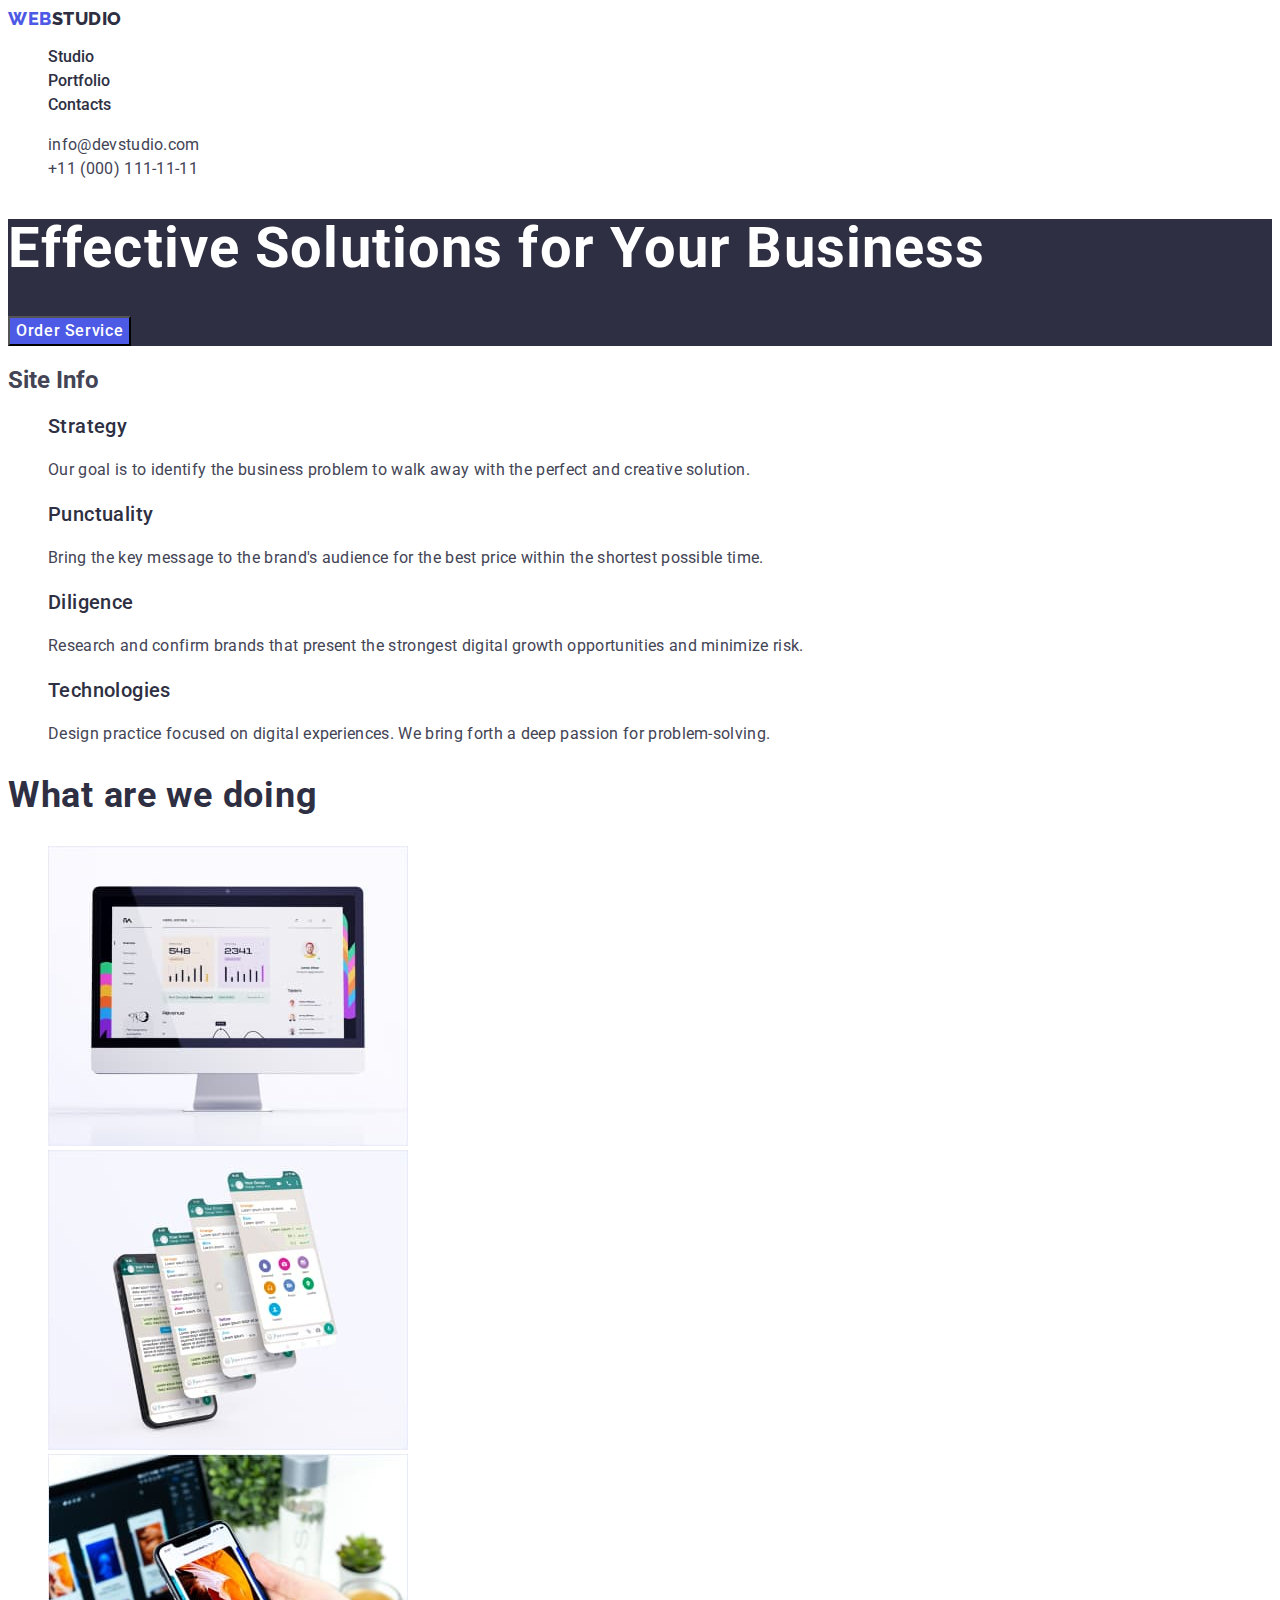
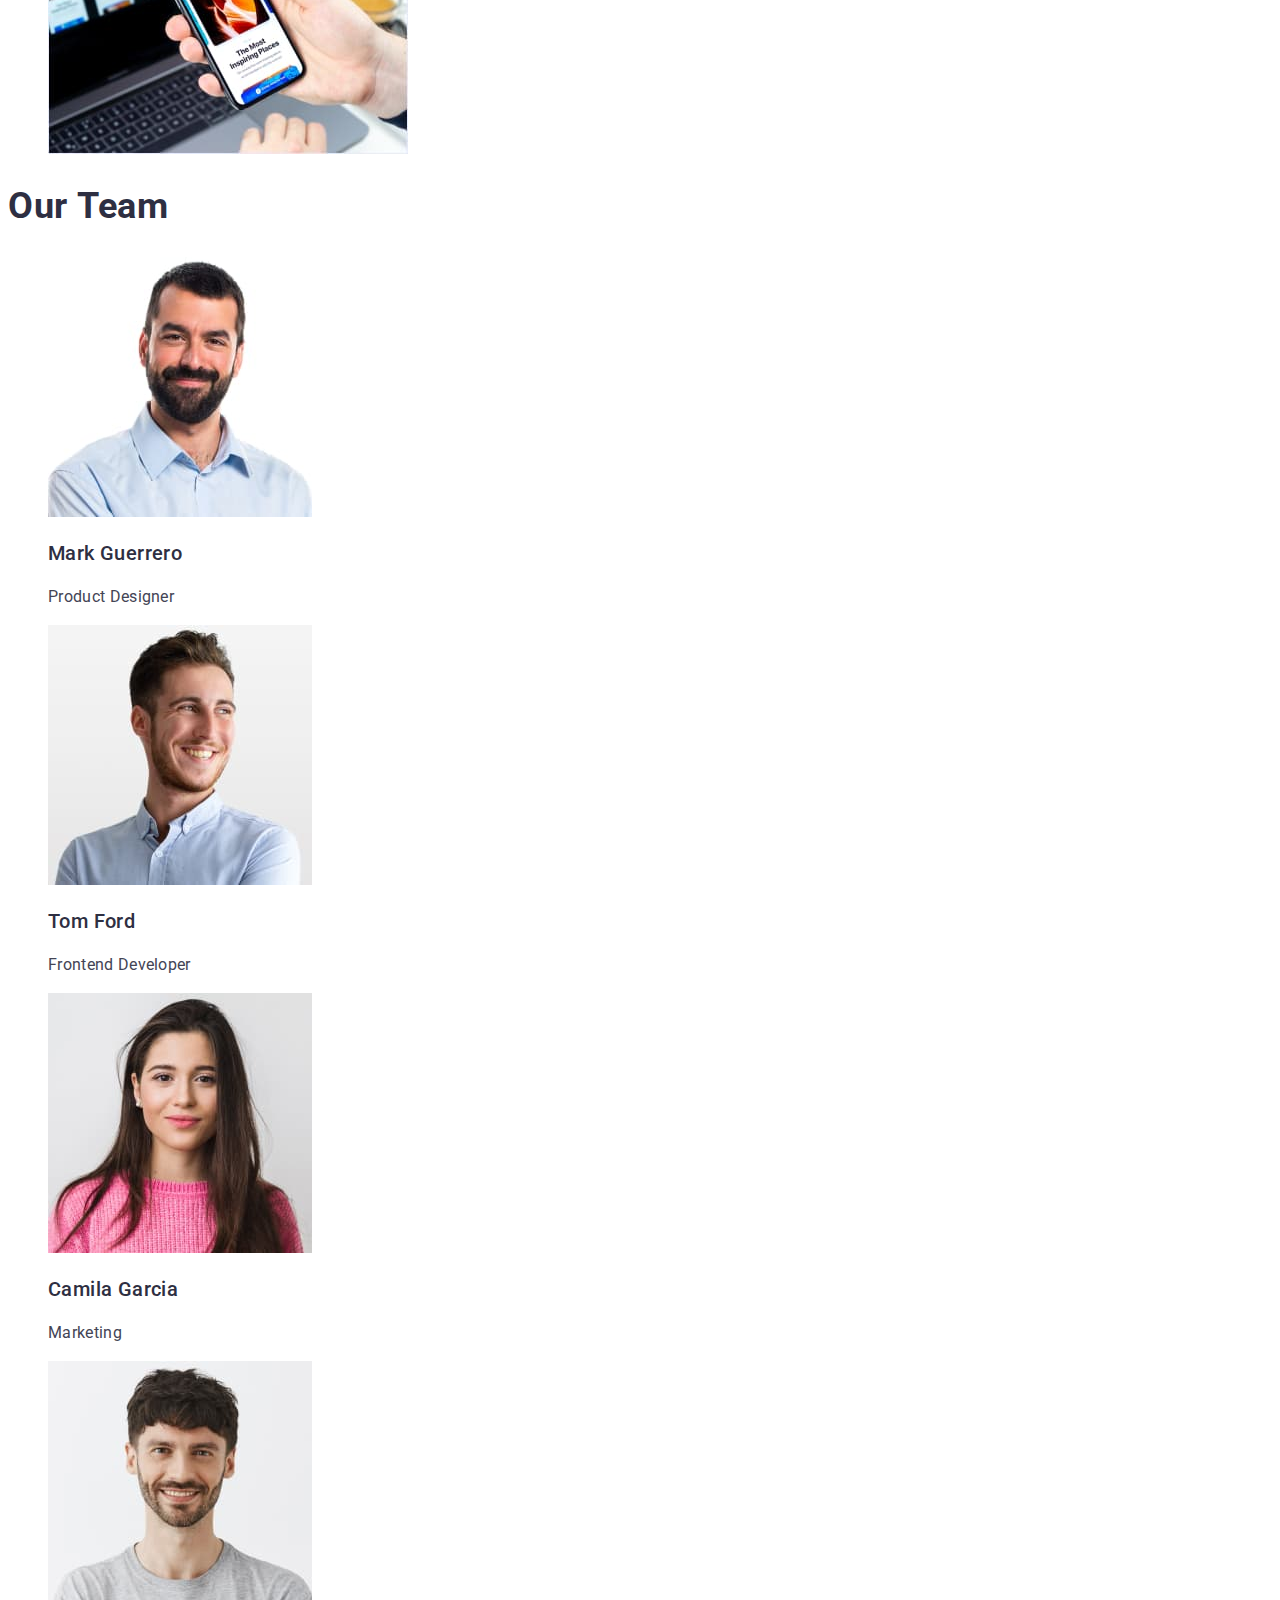
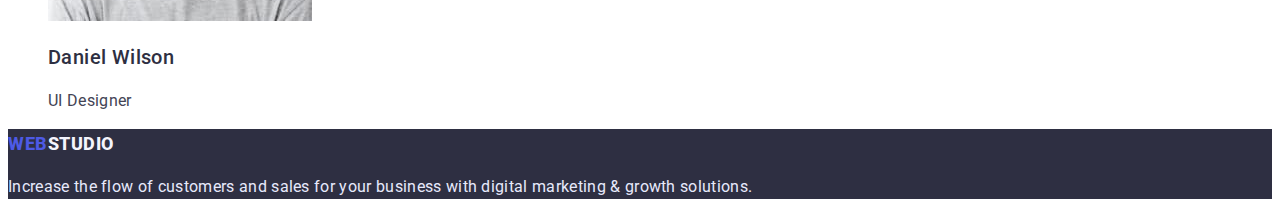
==== index.html @ 3ee1899c "hw2-attempt3" ====
<!DOCTYPE html>
<html lang="en">
<head>
    <meta charset="UTF-8">
    <meta http-equiv="X-UA-Compatible" content="IE=edge">
    <meta name="viewport" content="width=device-width, initial-scale=1.0">
    <title>Студія</title>
    <link rel="preconnect" href="https://fonts.googleapis.com">
    <link rel="preconnect" href="https://fonts.gstatic.com" crossorigin>
    <link href="https://fonts.googleapis.com/css2?family=Raleway:wght@800&family=Roboto&display=swap" rel="stylesheet">
    <link rel="stylesheet" href="/css/styles.css">
</head>

<body class="body">
    <header class="header">
        <nav class="header-nav">
            <a class="header-logo link" href="./index.html">WEB<span class="header-studio link">Studio</span></a>
            <ul class="header-list list">
                <li class="header-item">
                    <a class="header-link link" href="">Studio</a></li>
                <li class="header-item">
                    <a class="header-link link" href="./portfolio.html">Portfolio</a></li>
                <li class="header-item">
                    <a class="header-link link" href="">Contacts</a></li>
            </ul>
        </nav>
        <address class="header-address">
            <ul class="header-list-contacts">
                <li class="header-item list"><a class="mail address link" href="mailto:info@devstudio.com">info@devstudio.com</a></li>
                <li class="header-item list"><a class="phone address link" href="tel:+110001111111">+11 (000) 111-11-11</a></li>
            </ul>
        </address>
    </header>

    <main>
        <section class="hero">
            <h1 class="hero-header">Effective Solutions for Your Business</h1>
            <button class="hero-btn" type="button">Order Service</button>
        </section>
        <section class="site-info">
            <h2 class="info-header">Site Info</h2>
            <ul class="infos">
                <li class="list">
                    <h3 class="infos-title">Strategy</h3>
                    <p class="infos-text">
                        Our goal is to identify the business problem to walk away with the perfect and creative
                        solution.
                    </p>
                </li>
                <li class="list">
                    <h3 class="infos-title">Punctuality</h3>
                    <p class="infos-text">
                        Bring the key message to the brand's audience for the best price within the shortest possible
                        time.
                    </p>
                </li>
                <li class="list">
                    <h3 class="infos-title">Diligence</h3>
                    <p class="infos-text">
                        Research and confirm brands that present the strongest digital growth opportunities and minimize
                        risk.
                    </p>
                </li>
                <li class="list">
                    <h3 class="infos-title">Technologies</h3>
                    <p class="infos-text">
                        Design practice focused on digital experiences. We bring forth a deep passion for
                        problem-solving.
                    </p>
                </li>
            </ul>
        </section> 
        <section>
            <h2 class="respons-title">What are we doing</h2>
            <ul>
                <li class="list">
                    <img 
                     src="./images/img1.jpg"
                     alt="monitor" 
                     width="360" 
                     height="300">
                </li>
                <li class="list">
                     <img 
                     src="./images/img2.jpg" 
                     alt="phonescreens" 
                     width="360" 
                     height="300">
                </li>
                <li class="list">
                    <img 
                    src="./images/img3.jpg" 
                    alt="phone" 
                    width="360" 
                    height="300">
                </li>
            </ul>
        </section>
        <section>
            <h2 class="team-title">Our Team</h2>
            <ul>
                <li class="list">
                    <img 
                    src="./images/img4.jpg" 
                    alt="person1" 
                    width="264" 
                    height="260">
                    <h3 class="member-name">Mark Guerrero</h3>
                    <p class="member-title">Product Designer</p>
                </li>
                <li class="list">
                    <img 
                    src="./images/img5.jpg" 
                    alt="person2" 
                    width="264" 
                    height="260">
                    <h3 class="member-name">Tom Ford</h3>
                    <p class="member-title">Frontend Developer</p>
                </li>
                <li class="list">
                    <img 
                    src="./images/img6.jpg" 
                    alt="person3" 
                    width="264" 
                    height="260">
                    <h3 class="member-name">Camila Garcia</h3>
                    <p class="member-title">Marketing</p>
                </li>
                <li class="list">
                    <img 
                    src="./images/img7.jpg" 
                    alt="person4" 
                    width="264" 
                    height="260">
                    <h3 class="member-name">Daniel Wilson</h3>
                    <p class="member-title">UI Designer</p>
                </li>
            </ul>
        </section>
    </main>

    <footer class="footer">
        <a class="footer-logo link" href="./index.html">WEB<span class="footer-studio">STUDIO</span></a>
        <p class="footer-text">Increase the flow of customers and sales for your business with digital marketing & growth
            solutions.</p>
    </footer>
</body>
</html>
---- css/styles.css ----
:root {
    --primary-text-color:#434455;
    --title-text-color: #2E2F42;
    --accent-color: #404BBF;
    --pimary-white-color: #FFFFFF;
    --secondary-accent-color: #4D5AE5;
    --secondary-white-color: #F4F4FD;

}


body {
    font-family: "Roboto", sans-serif;
    font-weight: 400;
    font-size: 16px;
    color: #434455;
    background-color: var(--pimary-white-color);
}

.link {
    text-decoration: none;
}

.list {
    list-style: none;
}

.header-logo {
    font-family: "Raleway", sans-serif;
    font-weight: 800;
    font-size: 18px;
    line-height: 1.17;
    letter-spacing: 0.03em;
    text-transform: uppercase;
    color: var(--secondary-accent-color);
}
.header-studio {
    color: var(--title-text-color);
}

.header-link {
    font-weight: 500;
    line-height: 1.5;
    color: var(--title-text-color);
}

.header-link:hover,
.header-link:focus {
    color: var(--accent-color);
}


.address {
    font-style: normal;
    line-height: 1.5;
    letter-spacing: 0.02em;
    color: var(--primary-text-color);
}

.address:hover,
.address:focus {
    color: var(--accent-color);
}

.hero {
    background-color: var(--title-text-color);
}

.hero-header {
    font-weight: 700;
    font-size: 56px;
    line-height: 1.07;
    letter-spacing: 0.02em;
    color: var(--pimary-white-color);
}

.hero-btn {
    font-family: 'Roboto';
    font-weight: 500;
    font-size: 16px;
    line-height: 1.5;
    letter-spacing: 0.04em;
    color: var(--pimary-white-color);
    background: var(--secondary-accent-color);
    cursor: pointer;
}

.hero-btn:hover,
.hero-btn:focus {
   background-color: var(--accent-color);
}

.infos .infos-title {
    font-weight: 500;
    font-size: 20px;
    line-height: 1.2;
    letter-spacing: 0.02em;
    color: var(--title-text-color);
}

.infos-text {
    line-height: 1.5;
    letter-spacing: 0.02em;
}

.respons-title {
    font-weight: 700;
    font-size: 36px;
    line-height: 1.11;
    letter-spacing: 0.02em;
    color: var(--title-text-color);
}

.team-title {
    font-weight: 700;
    font-size: 36px;
    line-height: 1.11;
    letter-spacing: 0.02em;
    color: var(--title-text-color);
}

.member-name {
    font-weight: 500;
    font-size: 20px;
    line-height: 1.2;
    letter-spacing: 0.02em;
    color: var(--title-text-color);
}

.member-title {
    line-height: 1.5;
    letter-spacing: 0.02em;
    color: var(--primary-text-color);
}

.footer {
    background-color: var(--title-text-color);
}

.footer-logo {
    font-weight: 800;
    font-size: 18px;
    line-height: 1.67;
    letter-spacing: 0.03em;
    text-transform: uppercase;
    color: var(--secondary-accent-color);
}
.footer-studio {
    font-weight: 800;
    font-size: 18px;
    line-height: 1.67;
    letter-spacing: 0.03em;
    text-transform: uppercase;
    color: var(--secondary-white-color);
}

.footer-text {
    font-size: 16px;
    line-height: 1.5;
    letter-spacing: 0.02em;
    color: #E7E9FC;
}

.service-title {
    font-weight: 500;
    font-size: 20px;
    line-height: 1.2;
    letter-spacing: 0.02em;
    color: var(--title-text-color);
}

.service-name {
    line-height: 1.5;
    letter-spacing: 0.02em;
    color: var(--primary-text-color);
}

.service-btn { 
    font-family: 'Roboto';
    font-style: normal;
    font-weight: 500;
    font-size: 16px;
    line-height: 1.5;
    letter-spacing: 0.04em;
    color: var(--secondary-accent-color);
    background-color: var(--secondary-white-color);
    cursor: pointer;
}

.service-btn:hover,
.service-btn:focus {
    color: var(--pimary-white-color);
    background-color: var(--accent-color);
}
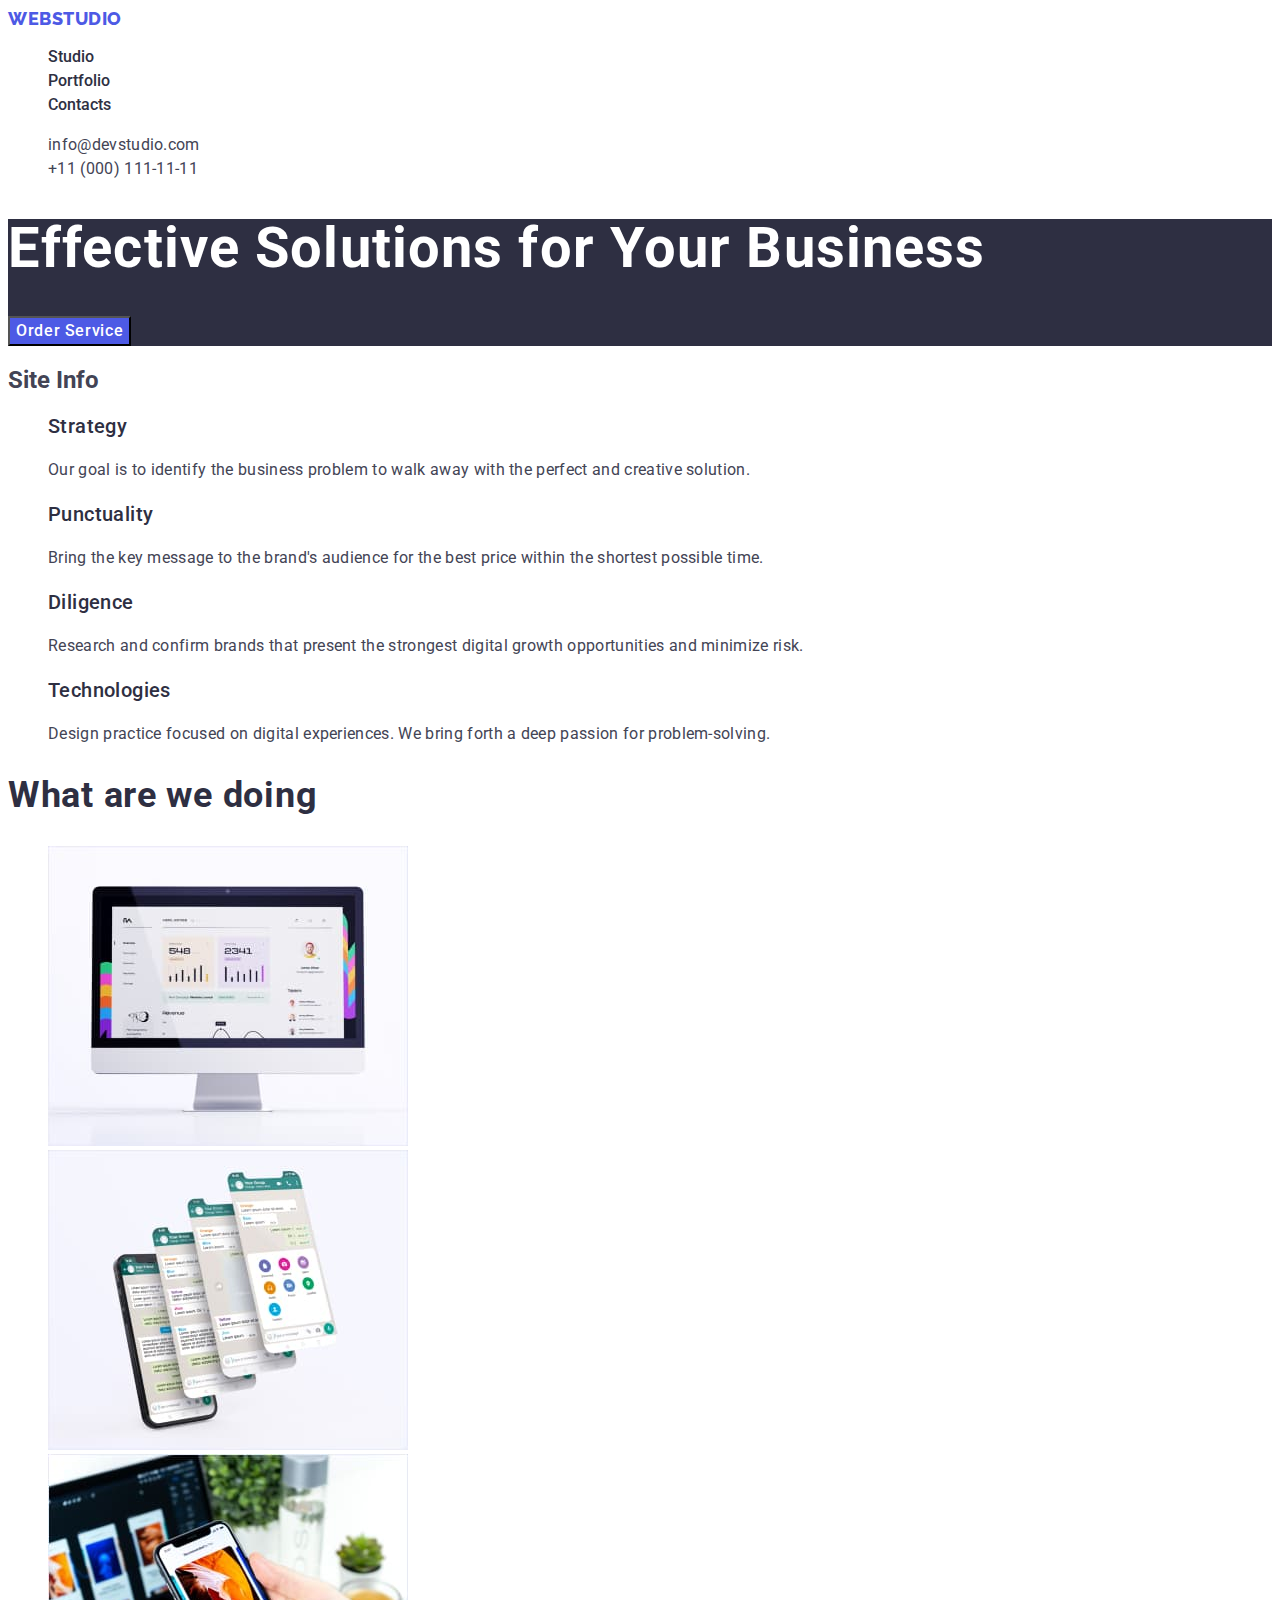
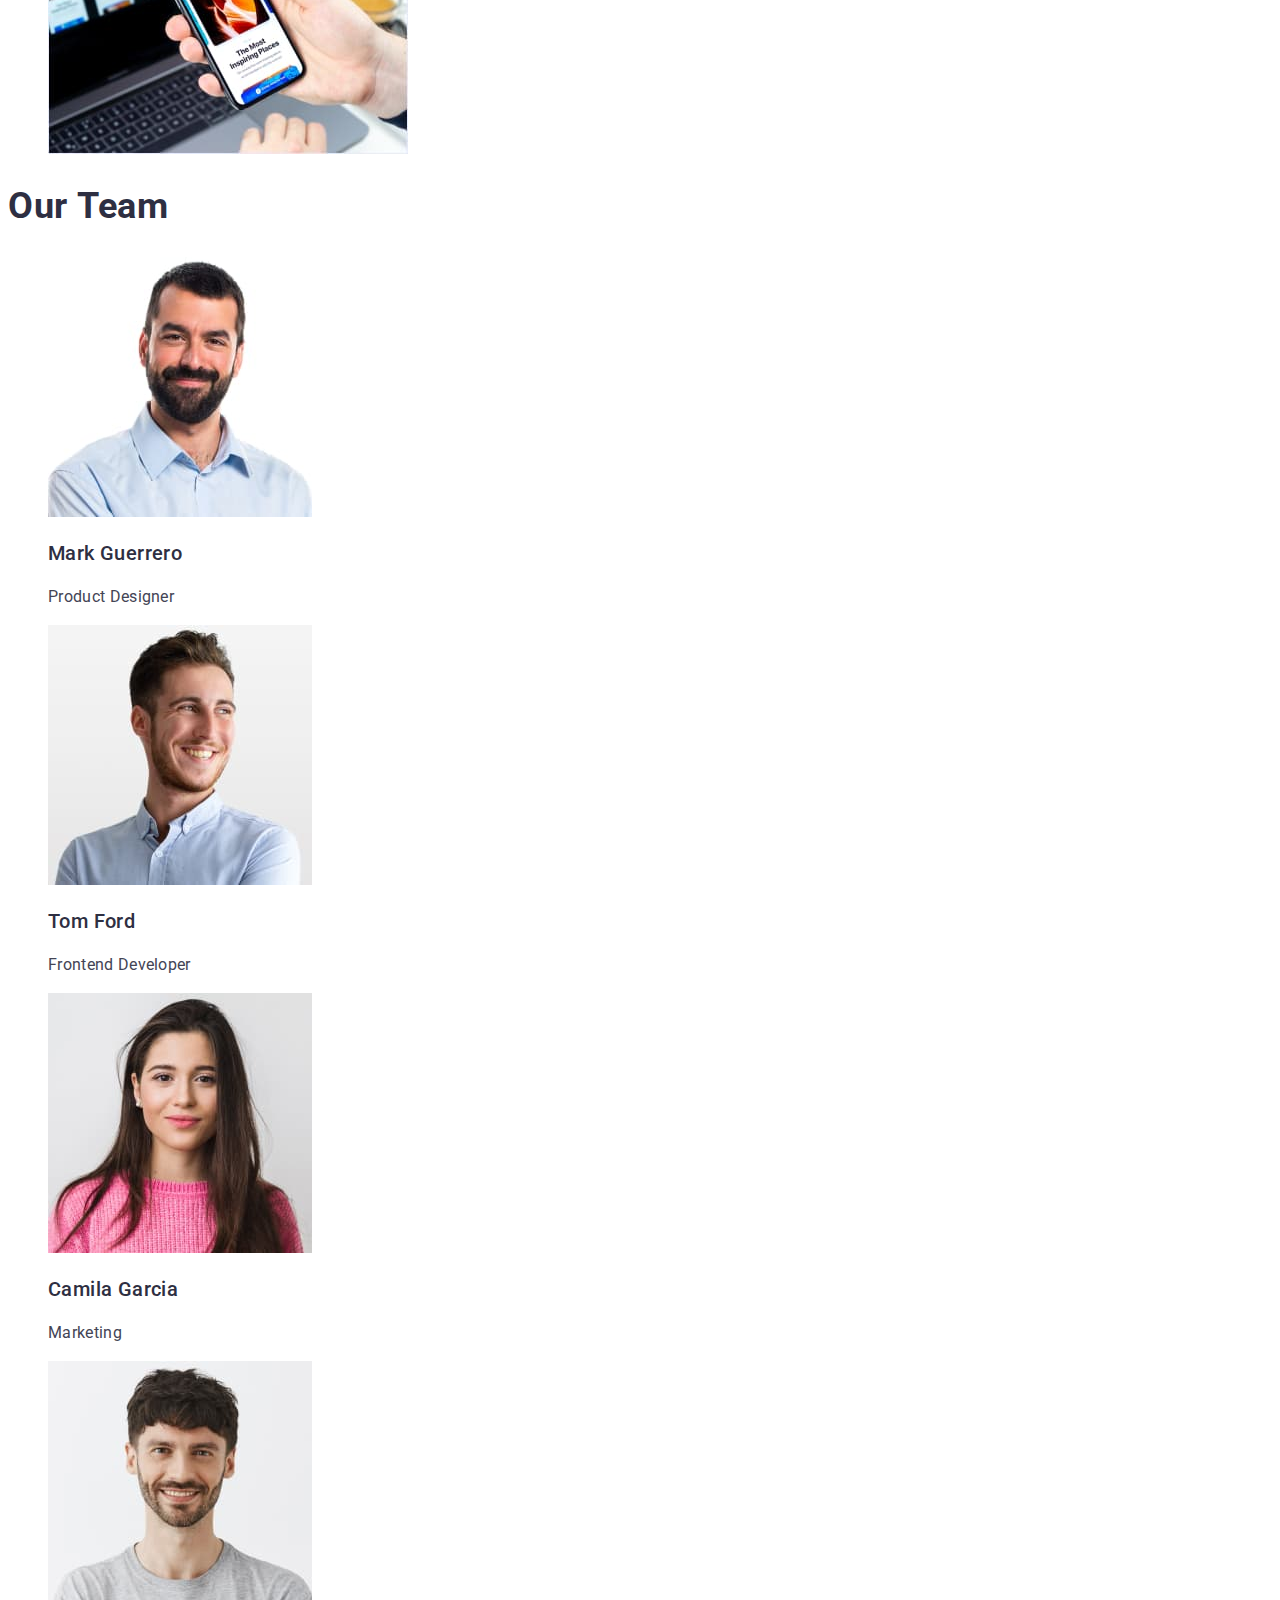
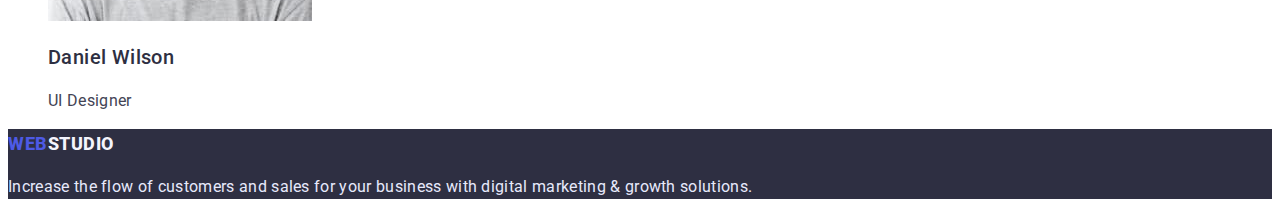
==== commit 1733827f: "hw2 attempt4" ====
--- a/index.html
+++ b/index.html
@@ -14,10 +14,10 @@
 <body class="body">
     <header class="header">
         <nav class="header-nav">
-            <a class="header-logo link" href="./index.html">WEB<span class="header-studio link">Studio</span></a>
+            <a class="logo link" href="./index.html">WEB<span class="header-studio link">Studio</span></a>
             <ul class="header-list list">
                 <li class="header-item">
-                    <a class="header-link link" href="">Studio</a></li>
+                    <a class="header-link link" href="./index.html">Studio</a></li>
                 <li class="header-item">
                     <a class="header-link link" href="./portfolio.html">Portfolio</a></li>
                 <li class="header-item">
--- a/css/styles.css
+++ b/css/styles.css
@@ -8,12 +8,11 @@
 
 }
 
-
-body {
-    font-family: "Roboto", sans-serif;
+.body {
+    font-family:"Roboto", sans-serif;
     font-weight: 400;
     font-size: 16px;
-    color: #434455;
+    color: var(--primary-text-color);
     background-color: var(--pimary-white-color);
 }
 
@@ -25,7 +24,7 @@
     list-style: none;
 }
 
-.header-logo {
+.logo{
     font-family: "Raleway", sans-serif;
     font-weight: 800;
     font-size: 18px;
@@ -34,7 +33,7 @@
     text-transform: uppercase;
     color: var(--secondary-accent-color);
 }
-.header-studio {
+.span {
     color: var(--title-text-color);
 }
 
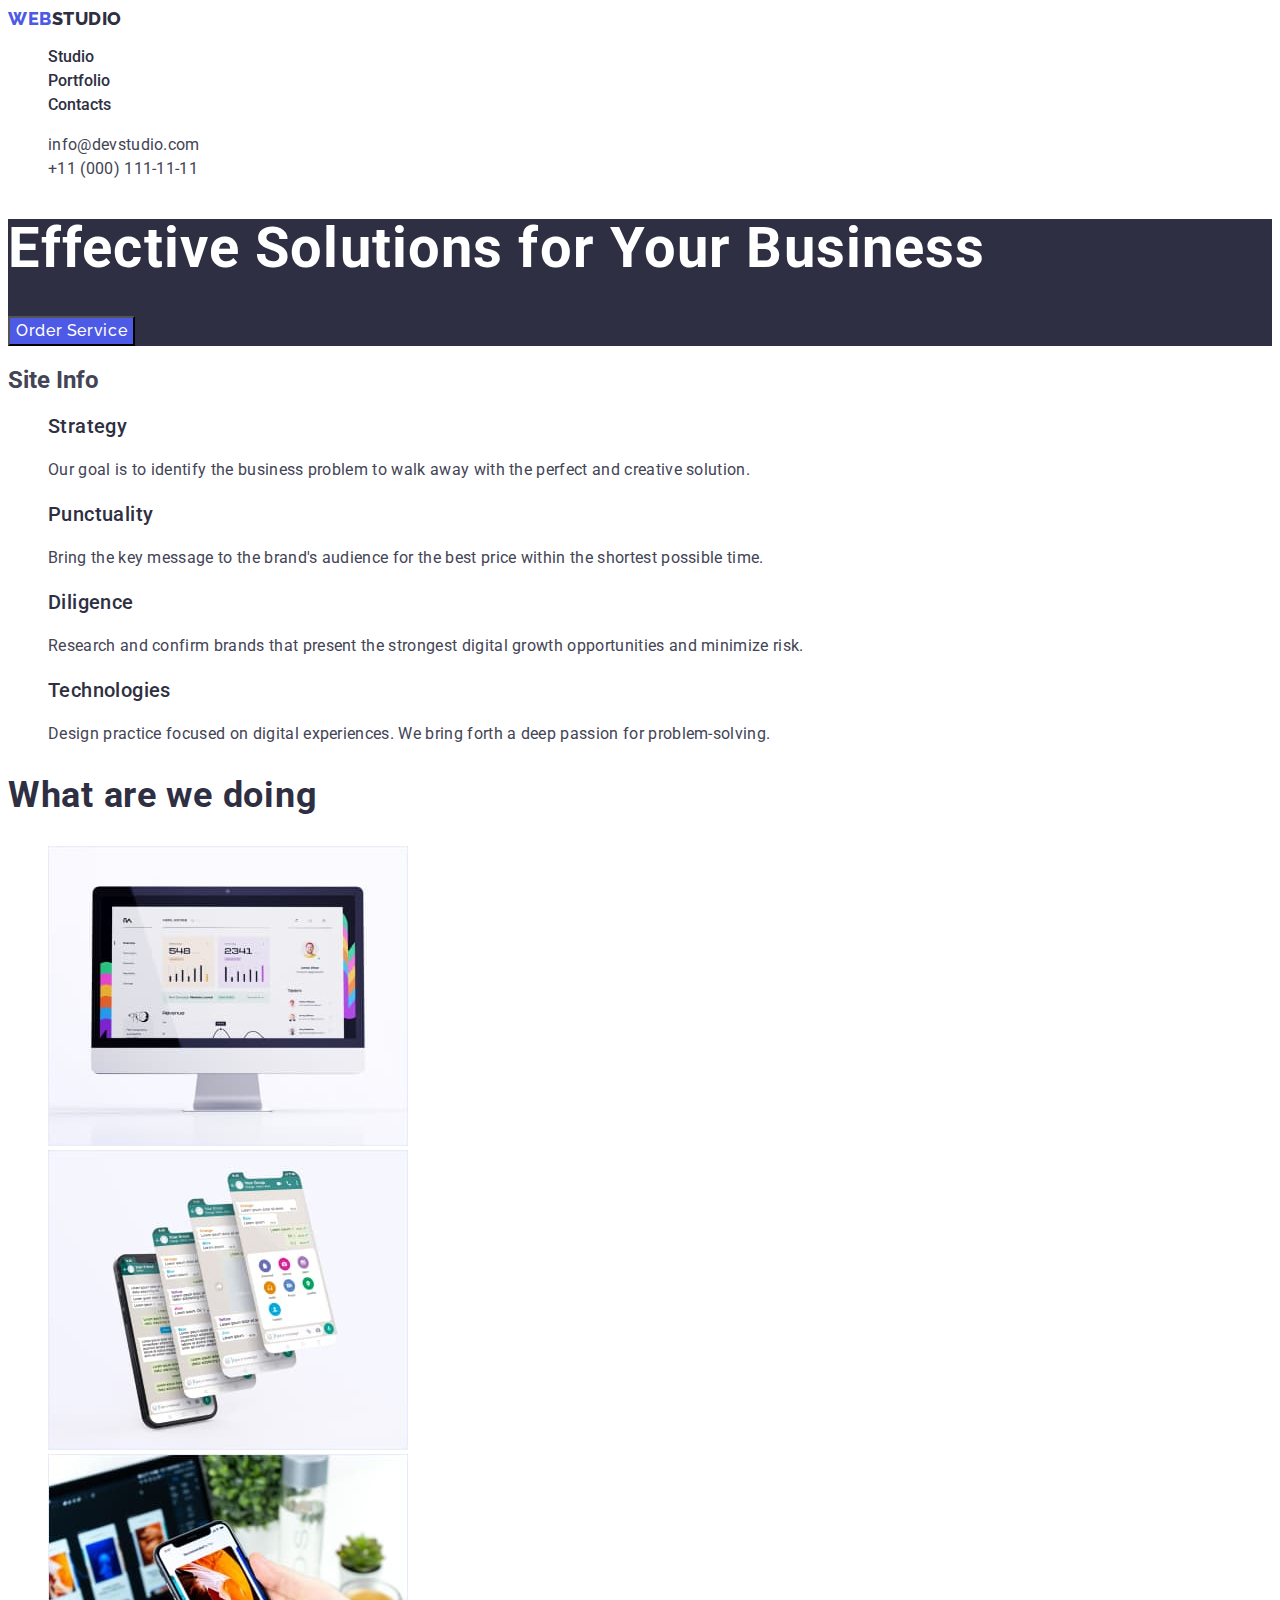
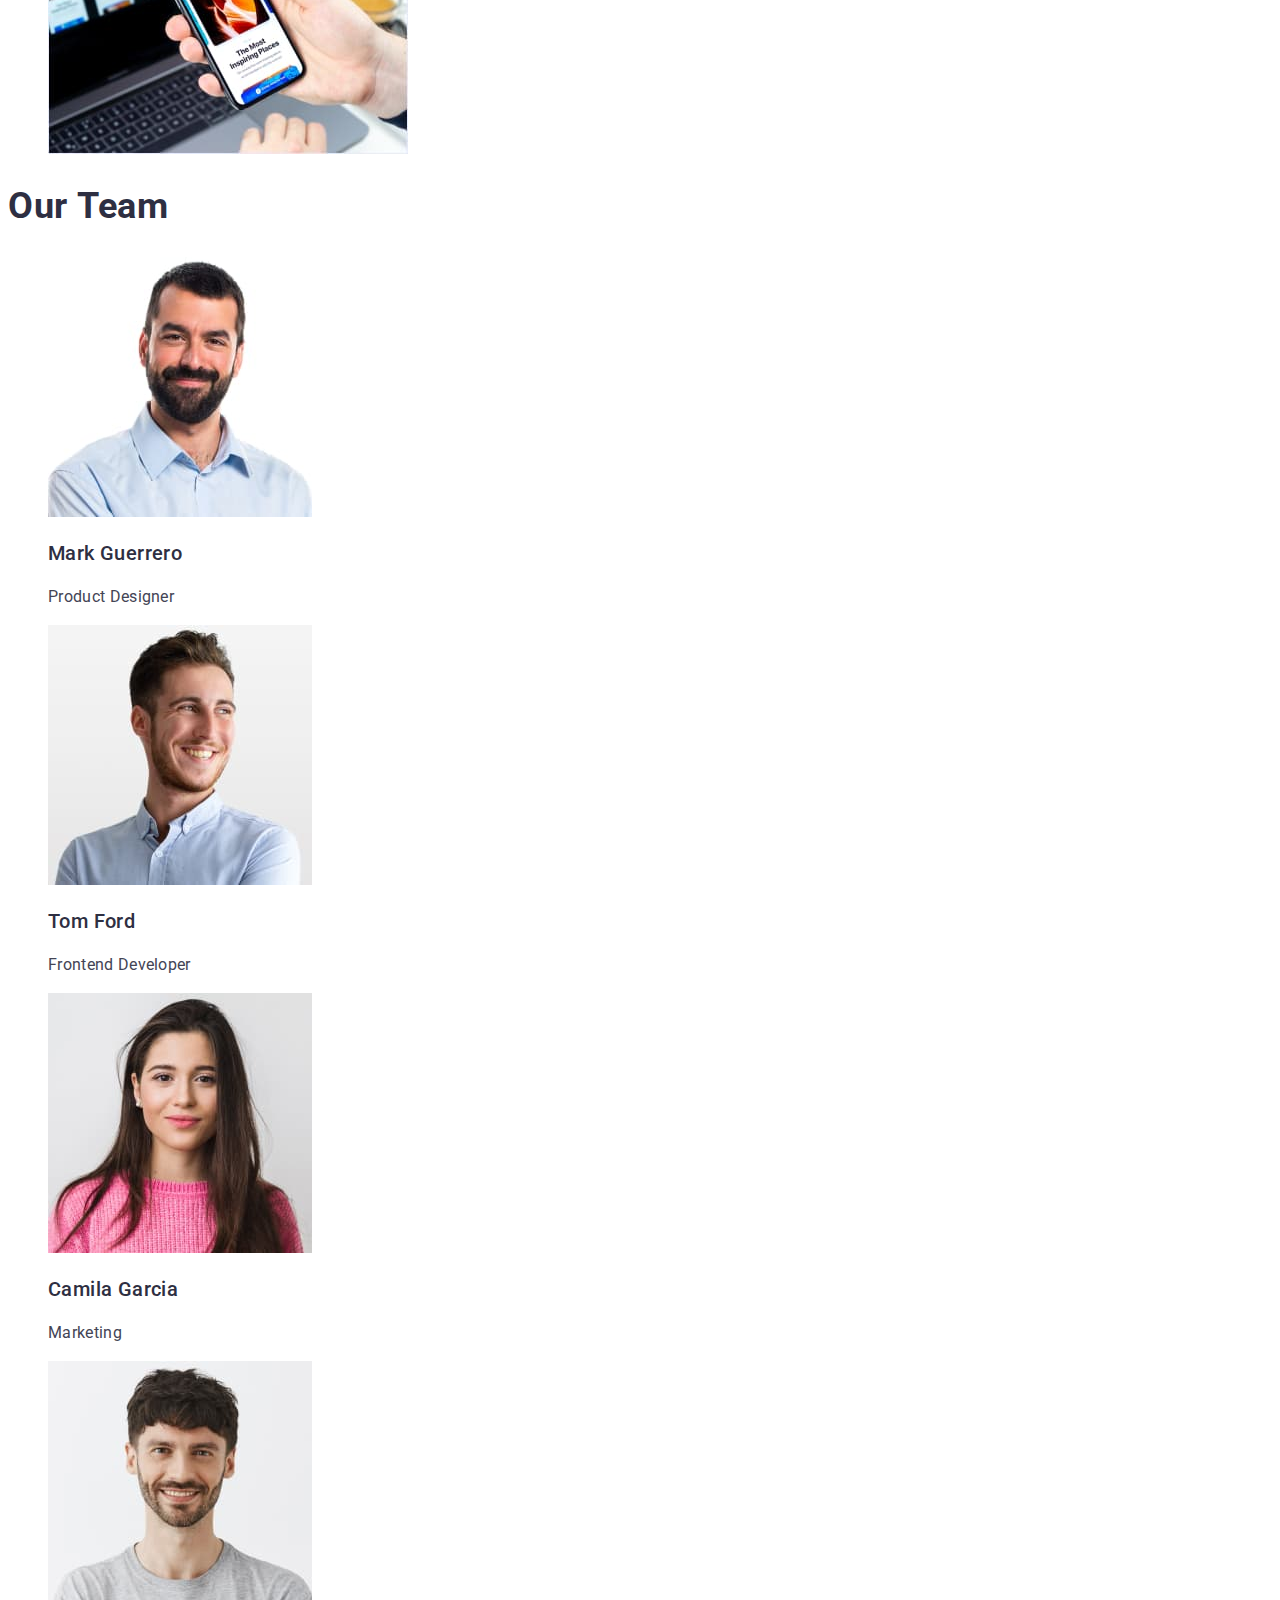
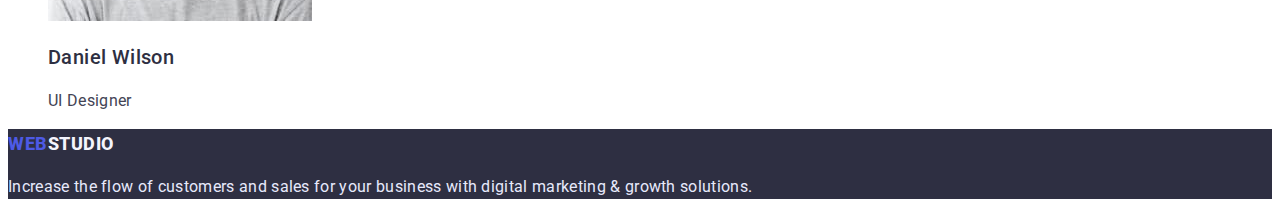
==== commit ea8da477: "hw2-attempt7" ====
--- a/index.html
+++ b/index.html
@@ -7,7 +7,8 @@
     <title>Студія</title>
     <link rel="preconnect" href="https://fonts.googleapis.com">
     <link rel="preconnect" href="https://fonts.gstatic.com" crossorigin>
-    <link href="https://fonts.googleapis.com/css2?family=Raleway:wght@800&family=Roboto&display=swap" rel="stylesheet">
+    <link href="https://fonts.googleapis.com/css2?family=Raleway:wght@800&family=Roboto:wght@400;500;700;900&display=swap"
+        rel="stylesheet">
     <link rel="stylesheet" href="/css/styles.css">
 </head>
 
--- a/css/styles.css
+++ b/css/styles.css
@@ -5,11 +5,12 @@
     --pimary-white-color: #FFFFFF;
     --secondary-accent-color: #4D5AE5;
     --secondary-white-color: #F4F4FD;
-
+    
 }
 
-.body {
-    font-family:"Roboto", sans-serif;
+body {
+    font-family: 'Roboto', sans-serif;
+    font-style: normal;
     font-weight: 400;
     font-size: 16px;
     color: var(--primary-text-color);
@@ -25,7 +26,7 @@
 }
 
 .logo{
-    font-family: "Raleway", sans-serif;
+    font-family: 'Raleway', sans-serif;
     font-weight: 800;
     font-size: 18px;
     line-height: 1.17;
@@ -33,7 +34,7 @@
     text-transform: uppercase;
     color: var(--secondary-accent-color);
 }
-.span {
+.header-studio {
     color: var(--title-text-color);
 }
 
@@ -74,7 +75,7 @@
 }
 
 .hero-btn {
-    font-family: 'Roboto';
+    font-family: 'Raleway', sans-serif;
     font-weight: 500;
     font-size: 16px;
     line-height: 1.5;
@@ -175,7 +176,7 @@
 }
 
 .service-btn { 
-    font-family: 'Roboto';
+    font-family: 'Raleway', sans-serif;
     font-style: normal;
     font-weight: 500;
     font-size: 16px;
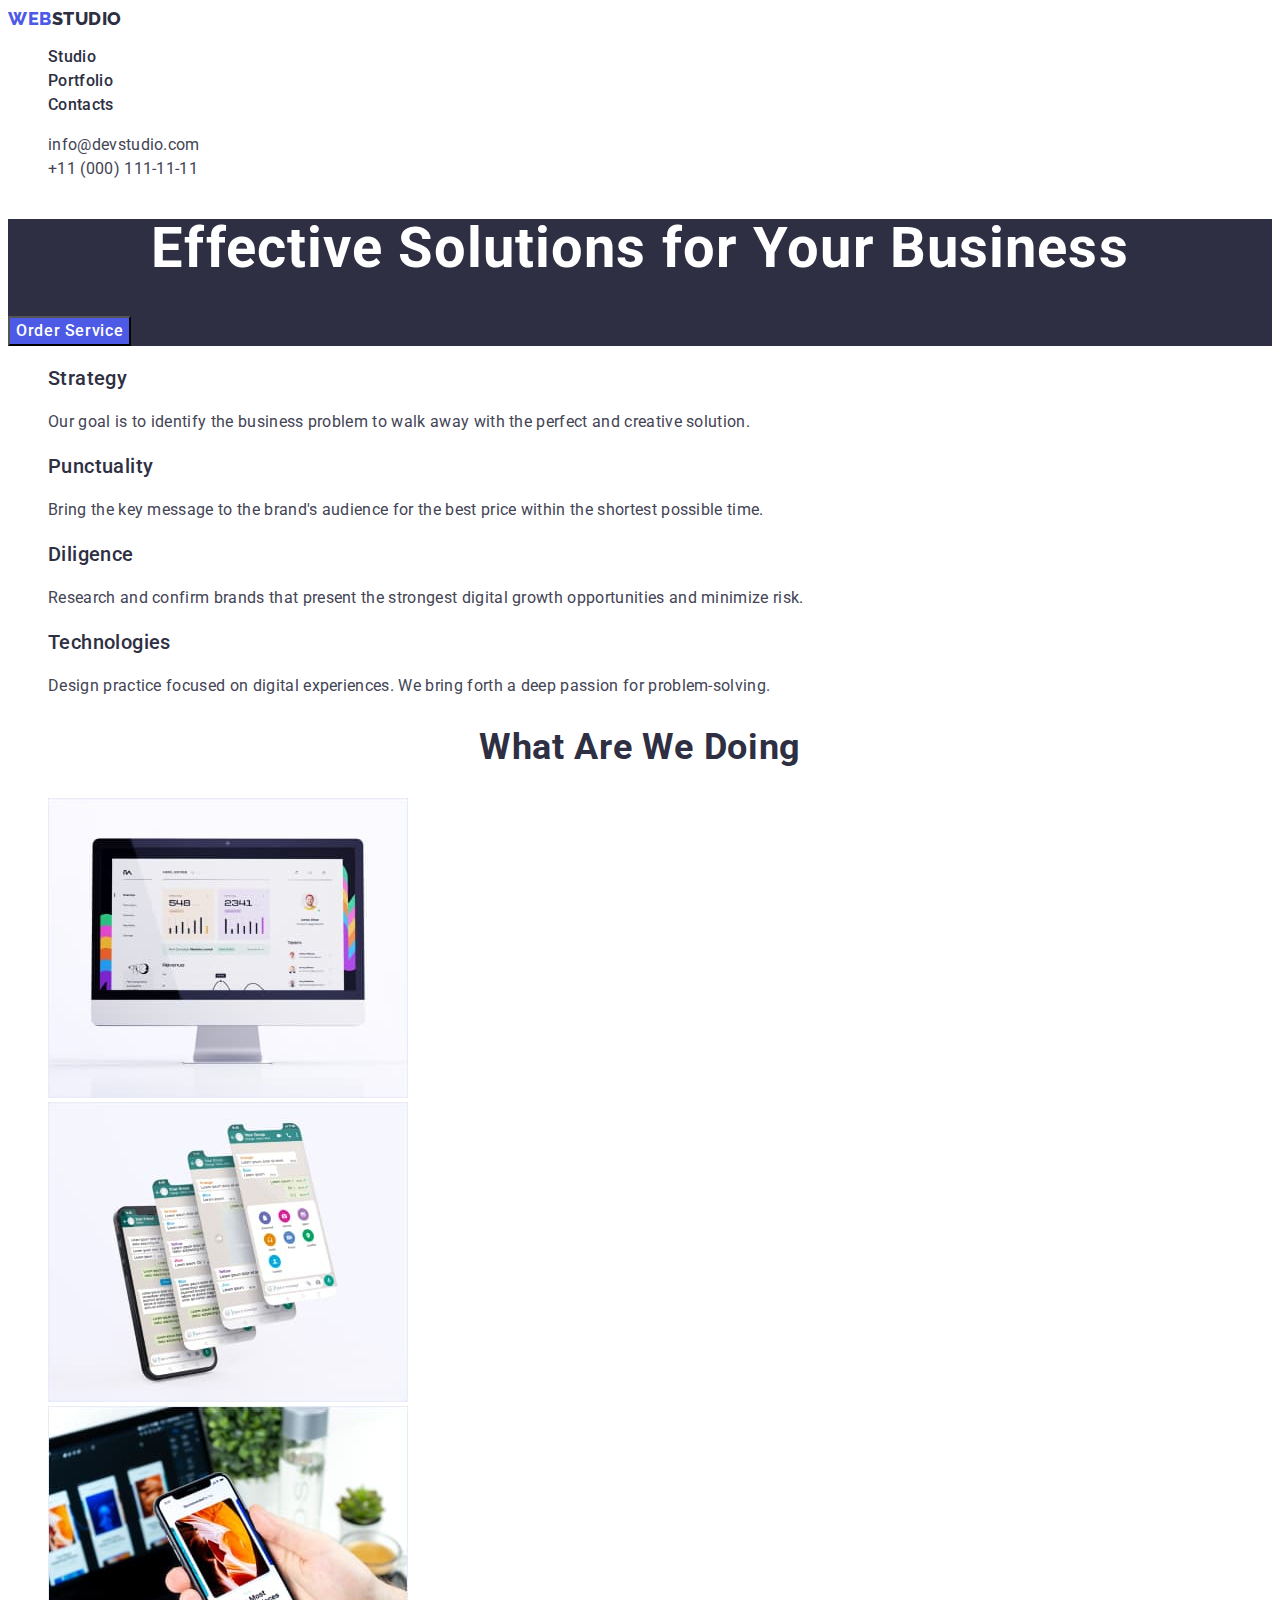
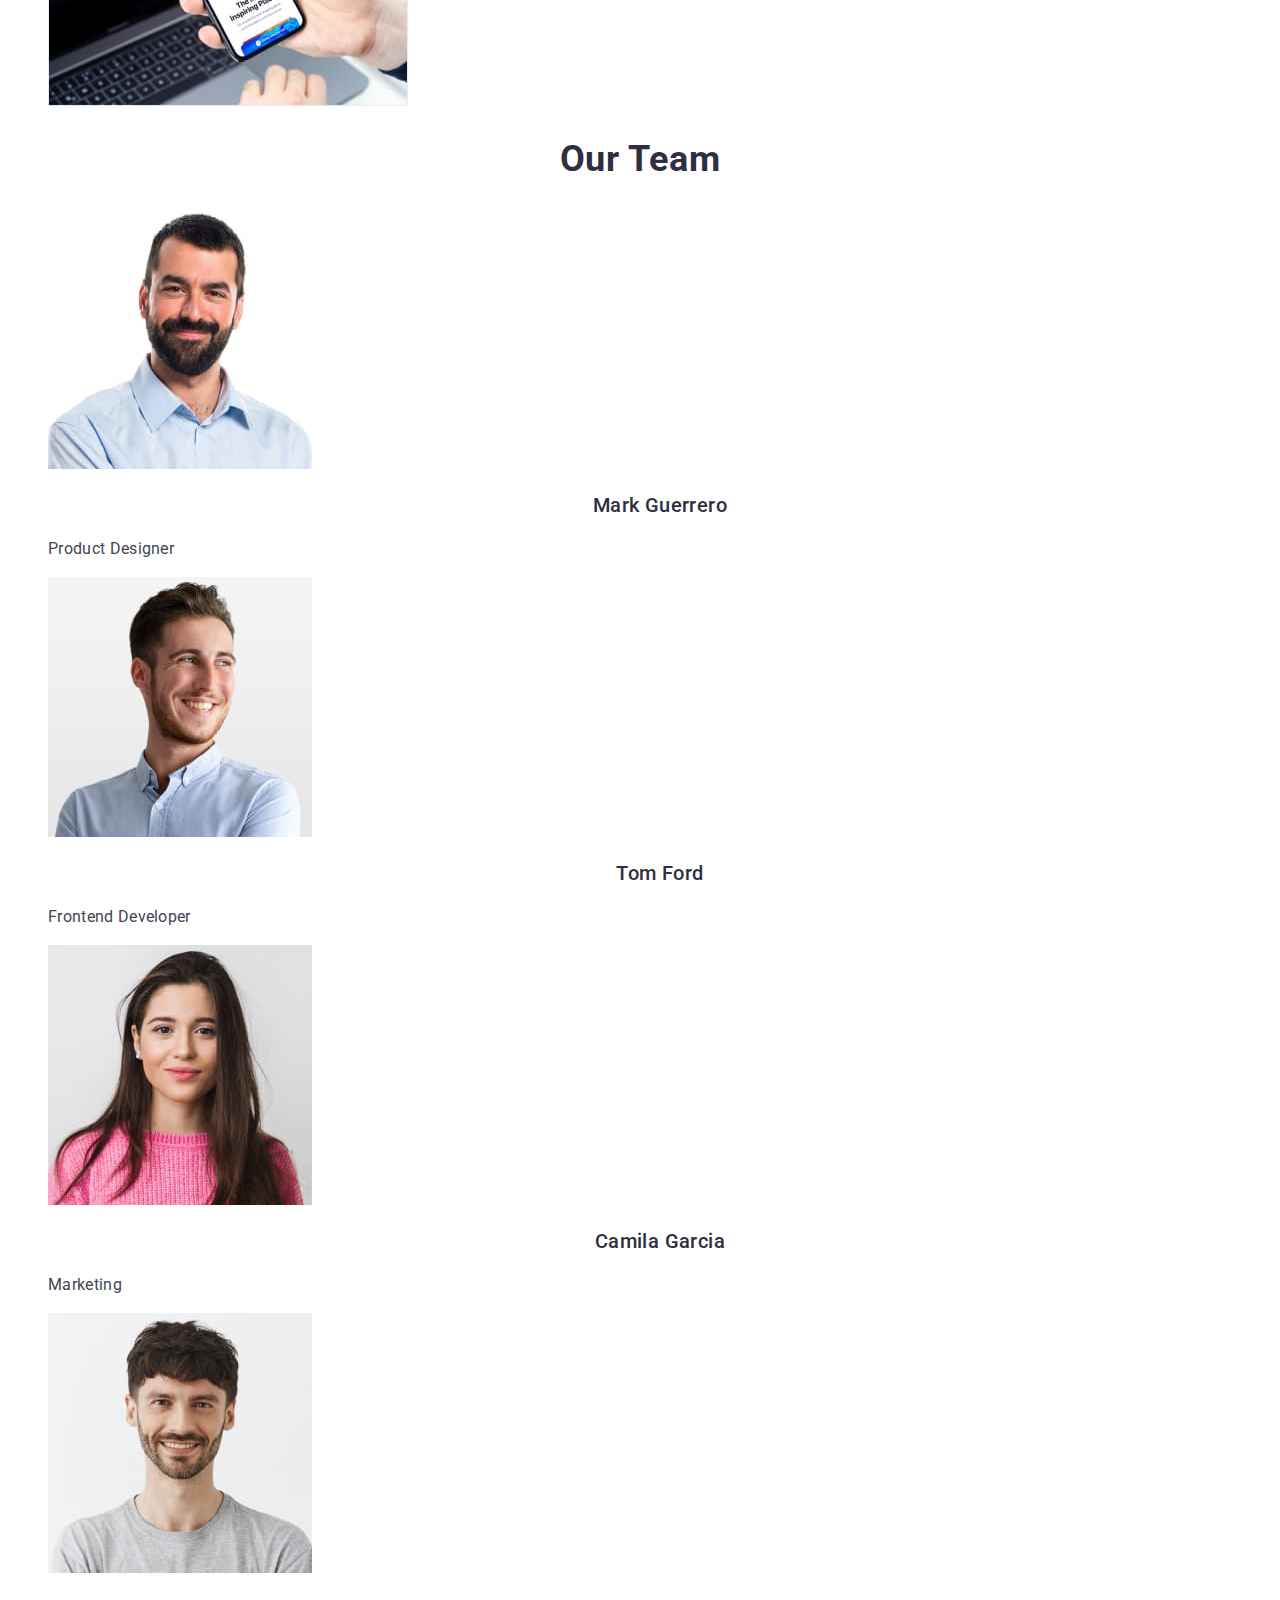
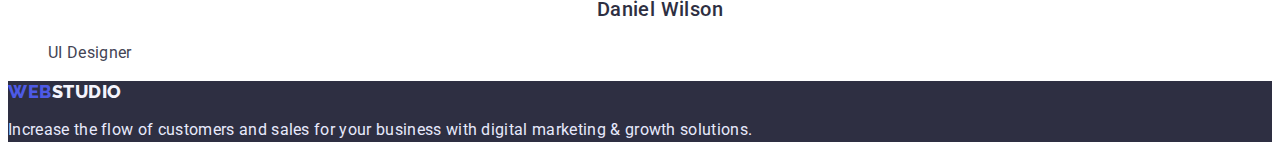
==== commit 083449ff: "hw2-attempt9" ====
--- a/index.html
+++ b/index.html
@@ -9,7 +9,7 @@
     <link rel="preconnect" href="https://fonts.gstatic.com" crossorigin>
     <link href="https://fonts.googleapis.com/css2?family=Raleway:wght@800&family=Roboto:wght@400;500;700;900&display=swap"
         rel="stylesheet">
-    <link rel="stylesheet" href="/css/styles.css">
+    <link rel="stylesheet" href="./css/styles.css">
 </head>
 
 <body class="body">
@@ -26,9 +26,9 @@
             </ul>
         </nav>
         <address class="header-address">
-            <ul class="header-list-contacts">
-                <li class="header-item list"><a class="mail address link" href="mailto:info@devstudio.com">info@devstudio.com</a></li>
-                <li class="header-item list"><a class="phone address link" href="tel:+110001111111">+11 (000) 111-11-11</a></li>
+            <ul class="list">
+                <li class="header-item"><a class="mail address link" href="mailto:info@devstudio.com">info@devstudio.com</a></li>
+                <li class="header-item"><a class="phone address link" href="tel:+110001111111">+11 (000) 111-11-11</a></li>
             </ul>
         </address>
     </header>
@@ -39,30 +39,30 @@
             <button class="hero-btn" type="button">Order Service</button>
         </section>
         <section class="site-info">
-            <h2 class="info-header">Site Info</h2>
-            <ul class="infos">
-                <li class="list">
+            <h2 hidden>Site Info</h2>
+            <ul class="list">
+                <li>
                     <h3 class="infos-title">Strategy</h3>
                     <p class="infos-text">
                         Our goal is to identify the business problem to walk away with the perfect and creative
                         solution.
                     </p>
                 </li>
-                <li class="list">
+                <li>
                     <h3 class="infos-title">Punctuality</h3>
                     <p class="infos-text">
                         Bring the key message to the brand's audience for the best price within the shortest possible
                         time.
                     </p>
                 </li>
-                <li class="list">
+                <li>
                     <h3 class="infos-title">Diligence</h3>
                     <p class="infos-text">
                         Research and confirm brands that present the strongest digital growth opportunities and minimize
                         risk.
                     </p>
                 </li>
-                <li class="list">
+                <li>
                     <h3 class="infos-title">Technologies</h3>
                     <p class="infos-text">
                         Design practice focused on digital experiences. We bring forth a deep passion for
@@ -73,22 +73,22 @@
         </section> 
         <section>
             <h2 class="respons-title">What are we doing</h2>
-            <ul>
-                <li class="list">
+            <ul class="list">
+                <li>
                     <img 
                      src="./images/img1.jpg"
                      alt="monitor" 
                      width="360" 
                      height="300">
                 </li>
-                <li class="list">
+                <li>
                      <img 
                      src="./images/img2.jpg" 
                      alt="phonescreens" 
                      width="360" 
                      height="300">
                 </li>
-                <li class="list">
+                <li>
                     <img 
                     src="./images/img3.jpg" 
                     alt="phone" 
@@ -99,8 +99,8 @@
         </section>
         <section>
             <h2 class="team-title">Our Team</h2>
-            <ul>
-                <li class="list">
+            <ul class="list">
+                <li>
                     <img 
                     src="./images/img4.jpg" 
                     alt="person1" 
@@ -109,7 +109,7 @@
                     <h3 class="member-name">Mark Guerrero</h3>
                     <p class="member-title">Product Designer</p>
                 </li>
-                <li class="list">
+                <li>
                     <img 
                     src="./images/img5.jpg" 
                     alt="person2" 
@@ -118,7 +118,7 @@
                     <h3 class="member-name">Tom Ford</h3>
                     <p class="member-title">Frontend Developer</p>
                 </li>
-                <li class="list">
+                <li>
                     <img 
                     src="./images/img6.jpg" 
                     alt="person3" 
@@ -127,7 +127,7 @@
                     <h3 class="member-name">Camila Garcia</h3>
                     <p class="member-title">Marketing</p>
                 </li>
-                <li class="list">
+                <li>
                     <img 
                     src="./images/img7.jpg" 
                     alt="person4" 
@@ -141,7 +141,7 @@
     </main>
 
     <footer class="footer">
-        <a class="footer-logo link" href="./index.html">WEB<span class="footer-studio">STUDIO</span></a>
+        <a class="footer-logo link" href="./index.html">WEB<span class="footer-studio">Studio</span></a>
         <p class="footer-text">Increase the flow of customers and sales for your business with digital marketing & growth
             solutions.</p>
     </footer>
--- a/css/styles.css
+++ b/css/styles.css
@@ -41,11 +41,13 @@
 .header-link {
     font-weight: 500;
     line-height: 1.5;
+    letter-spacing: 0.02em;
     color: var(--title-text-color);
 }
 
 .header-link:hover,
-.header-link:focus {
+.header-link:focus,
+.header-link:active {
     color: var(--accent-color);
 }
 
@@ -70,12 +72,13 @@
     font-weight: 700;
     font-size: 56px;
     line-height: 1.07;
+    text-align: center;
     letter-spacing: 0.02em;
     color: var(--pimary-white-color);
 }
 
 .hero-btn {
-    font-family: 'Raleway', sans-serif;
+    font-family: 'Roboto', sans-serif;
     font-weight: 500;
     font-size: 16px;
     line-height: 1.5;
@@ -90,7 +93,7 @@
    background-color: var(--accent-color);
 }
 
-.infos .infos-title {
+.infos-title {
     font-weight: 500;
     font-size: 20px;
     line-height: 1.2;
@@ -107,7 +110,9 @@
     font-weight: 700;
     font-size: 36px;
     line-height: 1.11;
-    letter-spacing: 0.02em;
+    text-align: center;
+    letter-spacing: 0.02em;
+    text-transform: capitalize;
     color: var(--title-text-color);
 }
 
@@ -115,7 +120,9 @@
     font-weight: 700;
     font-size: 36px;
     line-height: 1.11;
-    letter-spacing: 0.02em;
+    text-align: center;
+    letter-spacing: 0.02em;
+    text-transform: capitalize;
     color: var(--title-text-color);
 }
 
@@ -123,6 +130,7 @@
     font-weight: 500;
     font-size: 20px;
     line-height: 1.2;
+    text-align: center;
     letter-spacing: 0.02em;
     color: var(--title-text-color);
 }
@@ -138,17 +146,19 @@
 }
 
 .footer-logo {
+    font-family: 'Raleway', sans-serif;
     font-weight: 800;
     font-size: 18px;
-    line-height: 1.67;
+    line-height: 1.17;
     letter-spacing: 0.03em;
     text-transform: uppercase;
     color: var(--secondary-accent-color);
 }
 .footer-studio {
+    font-family: 'Raleway', sans-serif;
     font-weight: 800;
     font-size: 18px;
-    line-height: 1.67;
+    line-height: 1.17;
     letter-spacing: 0.03em;
     text-transform: uppercase;
     color: var(--secondary-white-color);
